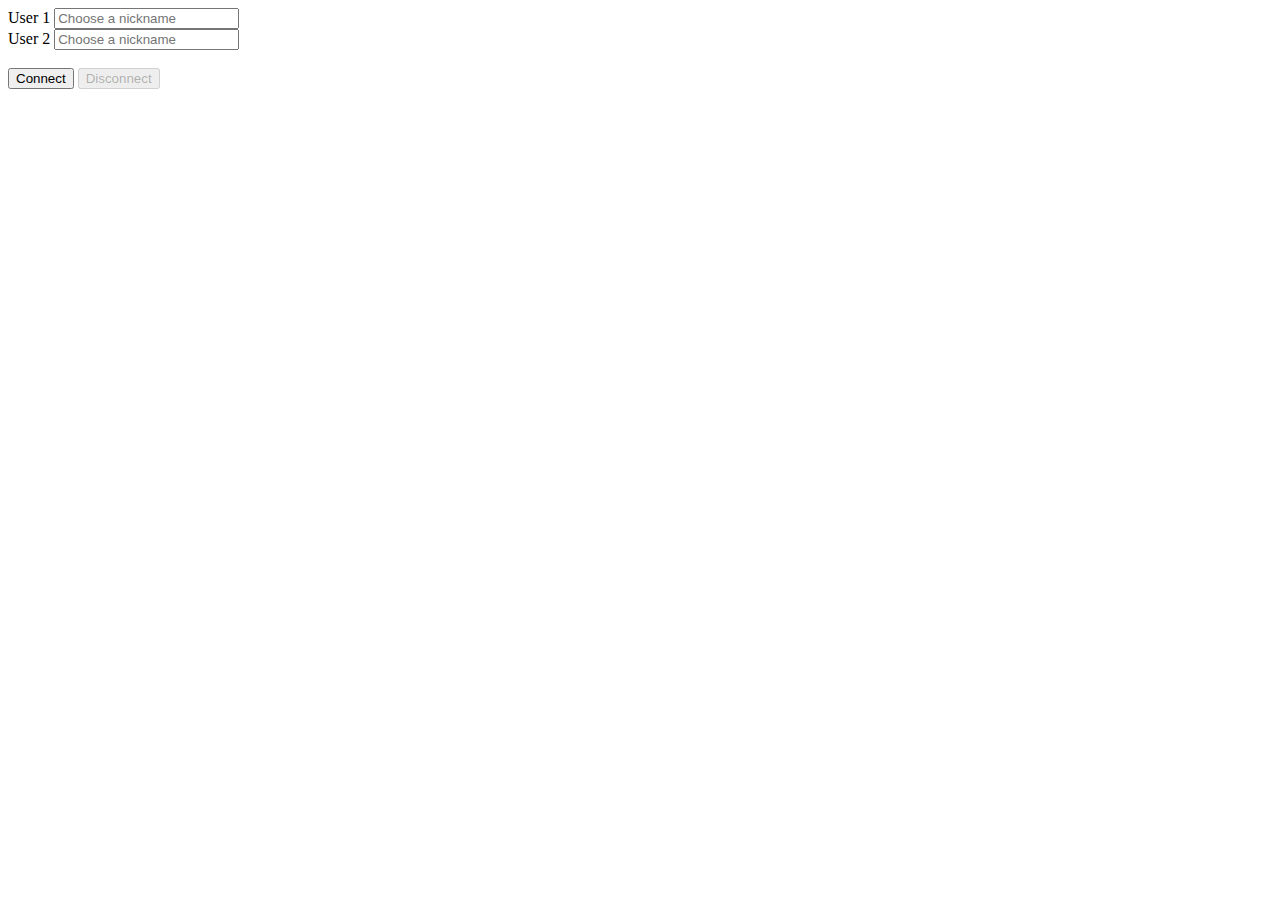
==== target/classes/static/index.html @ fead31ce "Implements sample project" ====
<html>
<head>
    <title>Chat WebSocket</title>
    <script defer src="lib/sockjs-0.3.4.js"></script>
    <script defer src="lib/stomp.js"></script>
    <script defer src="app.js"></script>
</head>
<body onload="disconnect()">
<div>
    <div>
        <div>
            <label for="from1">User 1</label>
            <input type="text" id="from1" placeholder="Choose a nickname"/>
        </div>
        <div>
            <label for="from2">User 2</label>
            <input type="text" id="from2" placeholder="Choose a nickname"/>
        </div>
    </div>
    <br/>
    <div>
        <button id="connect" onclick="connect();">Connect</button>
        <button id="disconnect" disabled="disabled" onclick="disconnect();">
            Disconnect
        </button>
    </div>
    <br/>
    <div id="conversationDiv">
        <label for="text">Message</label>
        <input type="text" id="text" placeholder="Write a message..."/>
        <button id="sendMessage" onclick="sendMessage();">Send</button>
        <p id="response"></p>
    </div>
</div>

</body>

</html>
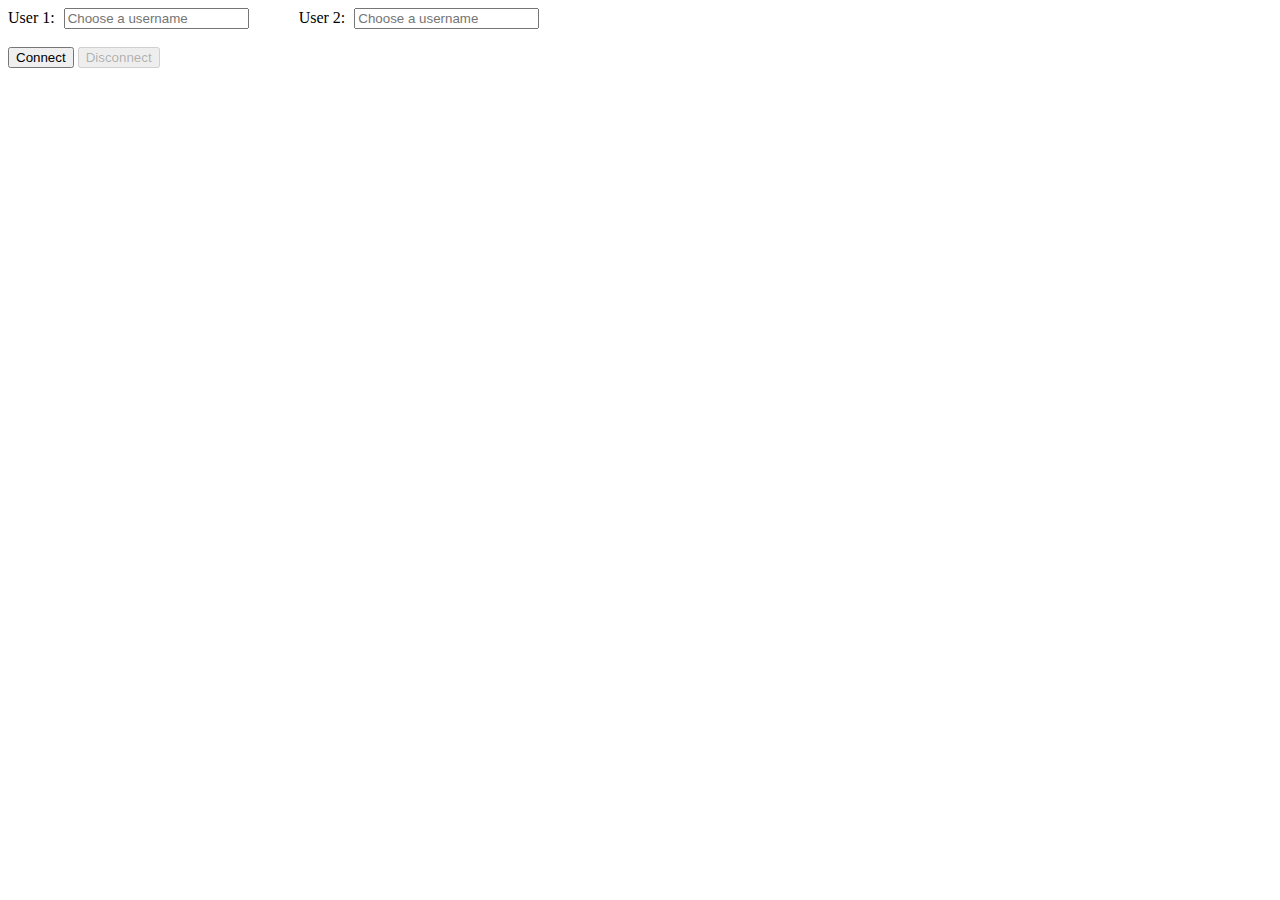
==== commit 06fb422d: "Adapts the code for two users" ====
--- a/target/classes/static/index.html
+++ b/target/classes/static/index.html
@@ -1,20 +1,21 @@
 <html>
 <head>
     <title>Chat WebSocket</title>
+    <link rel="stylesheet" href="styles.css">
     <script defer src="lib/sockjs-0.3.4.js"></script>
     <script defer src="lib/stomp.js"></script>
-    <script defer src="app.js"></script>
+    <script defer src="script.js"></script>
 </head>
 <body onload="disconnect()">
 <div>
-    <div>
+    <div class="users">
         <div>
-            <label for="from1">User 1</label>
-            <input type="text" id="from1" placeholder="Choose a nickname"/>
+            <label for="from1">User 1:</label>
+            <input type="text" id="from1" placeholder="Choose a username"/>
         </div>
         <div>
-            <label for="from2">User 2</label>
-            <input type="text" id="from2" placeholder="Choose a nickname"/>
+            <label for="from2">User 2:</label>
+            <input type="text" id="from2" placeholder="Choose a username"/>
         </div>
     </div>
     <br/>
@@ -26,10 +27,24 @@
     </div>
     <br/>
     <div id="conversationDiv">
-        <label for="text">Message</label>
-        <input type="text" id="text" placeholder="Write a message..."/>
-        <button id="sendMessage" onclick="sendMessage();">Send</button>
-        <p id="response"></p>
+        <div class="chatInputs">
+            <div id="send1">
+                <label for="text1">Message (User 1): </label>
+                <input type="text" id="text1" placeholder="Write a message..."/>
+                <button id="sendMessage1" onclick="sendMessage('from1', 'text1');">Send</button>
+            </div>
+            <div id="send2">
+                <label for="text2">Message (User 2): </label>
+                <input type="text" id="text2" placeholder="Write a message..."/>
+                <button id="sendMessage2" onclick="sendMessage('from2', 'text2');">Send</button>
+            </div>
+        </div>
+
+        <div id="chat">
+            <p id="author"></p>
+            <p id="response"></p>
+            <p id="timestamp"></p>
+        </div>
     </div>
 </div>
 
--- a/target/classes/static/styles.css
+++ b/target/classes/static/styles.css
@@ -0,0 +1,28 @@
+.users,
+.chatInputs {
+    display: flex;
+    flex-direction: row;
+    gap: 50px;
+}
+
+label + input {
+    margin-left: 5px;
+}
+
+#chat {
+    display: flex;
+    flex-direction: row;
+    gap: 20px;
+}
+
+#conversationDiv {
+    margin-top: 30px;
+}
+
+#author {
+    font-weight: bold;
+}
+
+#timestamp {
+    font-style: italic;
+}
